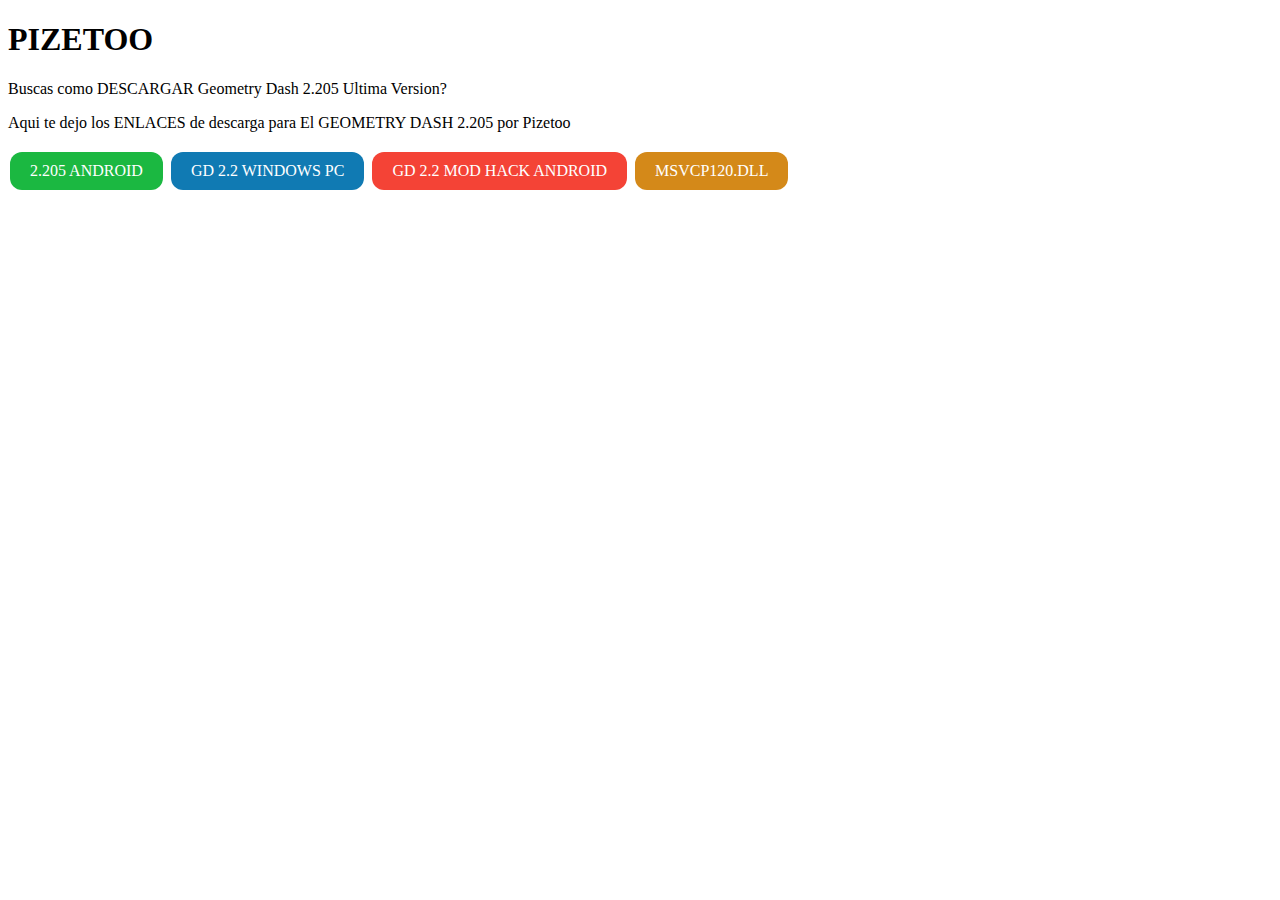
==== index.html @ 0df92471 "Update index.html" ====
<!DOCTYPE html>
<html>
<head>
    <script async src="https://pagead2.googlesyndication.com/pagead/js/adsbygoogle.js?client=ca-pub-4785174031422802"
     crossorigin="anonymous"></script>
    <link rel="stylesheet" type="text/css" href="Pizetoo Website.css">
    <title>pizetoo DESCARGAS</title>
    <style>
        .boton {
            display: inline-block;
            padding: 10px 20px;
            background-color: #008CBA; /* color del fondo */
            color: white; /* color del texto */
            text-align: center;
            text-decoration: none;
            font-size: 16px;
            margin: 4px 2px;
            cursor: pointer;
            border: none;
            border-radius: 12px;
        }

        .boton1 {
            background-color: #1BB841; /* color del fondo */
        }

        .boton2 {
            background-color: #107AB3; /* color del fondo */
        }

        .boton3 {
            background-color: #f44336; /* color del fondo */
        }

        .boton4 {
            background-color: #D48919; /* color del fondo */
        }

        .boton:hover {
            opacity: 0.8; /* opacidad al pasar el mouse */
        }
    </style>
</head>
<body>
    <h1>PIZETOO</h1>
    <p>Buscas como DESCARGAR Geometry Dash 2.205 Ultima Version?</p>
    <p>Aqui te dejo los ENLACES de descarga para El GEOMETRY DASH 2.205 por Pizetoo</p>
    <a href="https://sub.cutups.xyz/GEOMETRYDASHPIZETOO" class="boton boton1">2.205 ANDROID</a>
    <a href="https://sub.cutups.xyz/PCGeometrydashPIZETOO" class="boton boton2">GD 2.2 WINDOWS PC</a>
    <a href="https://sub.cutups.xyz/ModMenuPizetoo" class="boton boton3">GD 2.2 MOD HACK ANDROID</a>
    <a href="https://www.mediafire.com/file/2vyowubathcs0e4/MSVCP120.rar/file" class="boton boton4">MSVCP120.DLL</a>
</body>
</html>
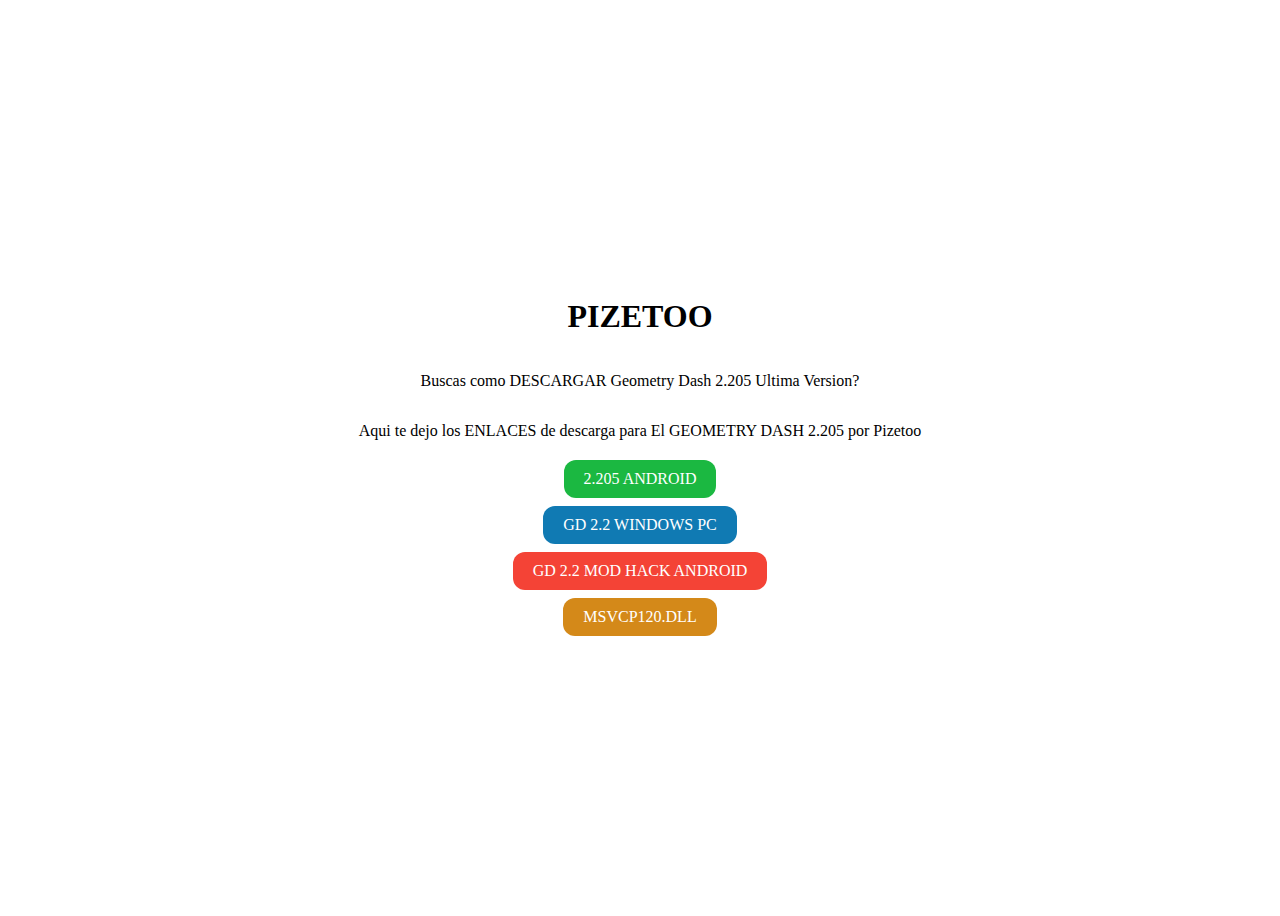
==== commit ef184839: "Update index.html" ====
--- a/index.html
+++ b/index.html
@@ -39,15 +39,26 @@
         .boton:hover {
             opacity: 0.8; /* opacidad al pasar el mouse */
         }
+
+        .centrado {
+            display: flex;
+            flex-direction: column;
+            align-items: center;
+            justify-content: center;
+            height: 100vh;
+            text-align: center;
+        }
     </style>
 </head>
 <body>
-    <h1>PIZETOO</h1>
-    <p>Buscas como DESCARGAR Geometry Dash 2.205 Ultima Version?</p>
-    <p>Aqui te dejo los ENLACES de descarga para El GEOMETRY DASH 2.205 por Pizetoo</p>
-    <a href="https://sub.cutups.xyz/GEOMETRYDASHPIZETOO" class="boton boton1">2.205 ANDROID</a>
-    <a href="https://sub.cutups.xyz/PCGeometrydashPIZETOO" class="boton boton2">GD 2.2 WINDOWS PC</a>
-    <a href="https://sub.cutups.xyz/ModMenuPizetoo" class="boton boton3">GD 2.2 MOD HACK ANDROID</a>
-    <a href="https://www.mediafire.com/file/2vyowubathcs0e4/MSVCP120.rar/file" class="boton boton4">MSVCP120.DLL</a>
+    <div class="centrado">
+        <h1>PIZETOO</h1>
+        <p>Buscas como DESCARGAR Geometry Dash 2.205 Ultima Version?</p>
+        <p>Aqui te dejo los ENLACES de descarga para El GEOMETRY DASH 2.205 por Pizetoo</p>
+        <a href="https://sub.cutups.xyz/GEOMETRYDASHPIZETOO" class="boton boton1">2.205 ANDROID</a>
+        <a href="https://sub.cutups.xyz/PCGeometrydashPIZETOO" class="boton boton2">GD 2.2 WINDOWS PC</a>
+        <a href="https://sub.cutups.xyz/ModMenuPizetoo" class="boton boton3">GD 2.2 MOD HACK ANDROID</a>
+        <a href="https://www.mediafire.com/file/2vyowubathcs0e4/MSVCP120.rar/file" class="boton boton4">MSVCP120.DLL</a>
+    </div>
 </body>
 </html>
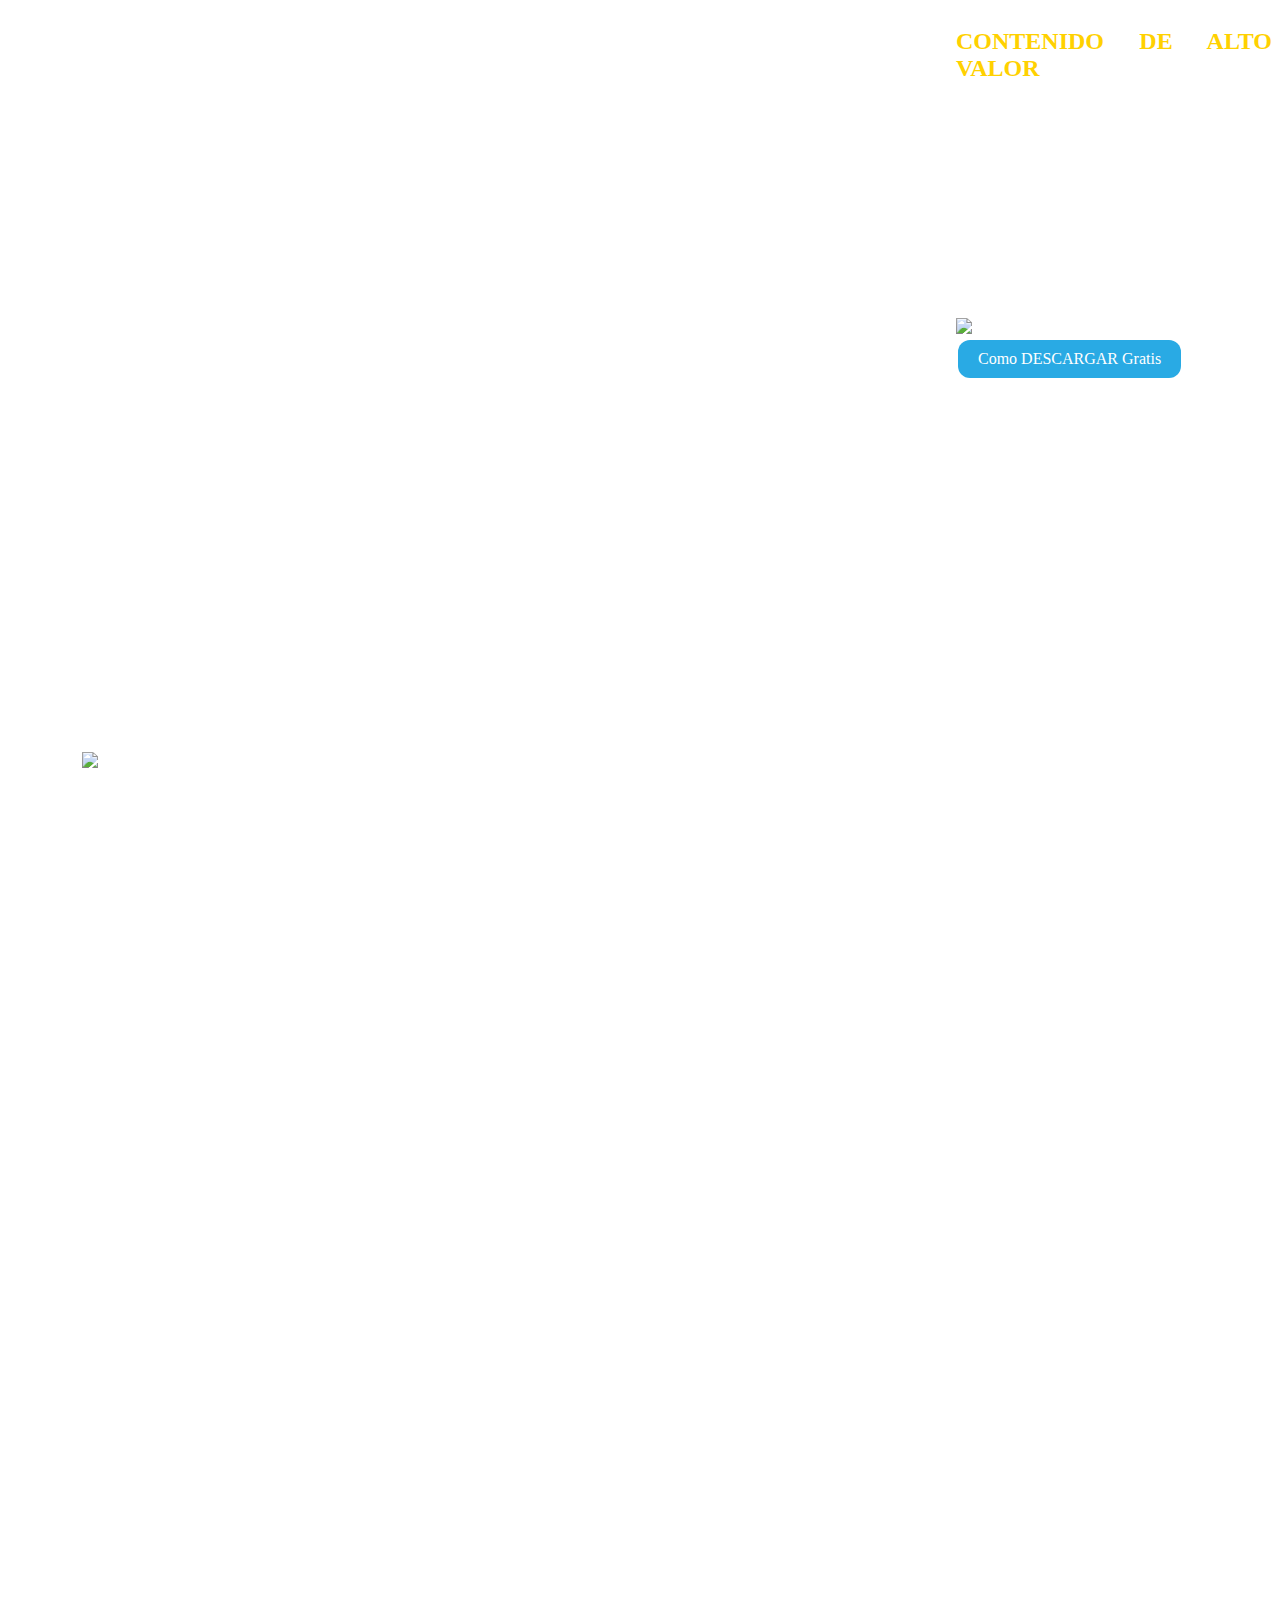
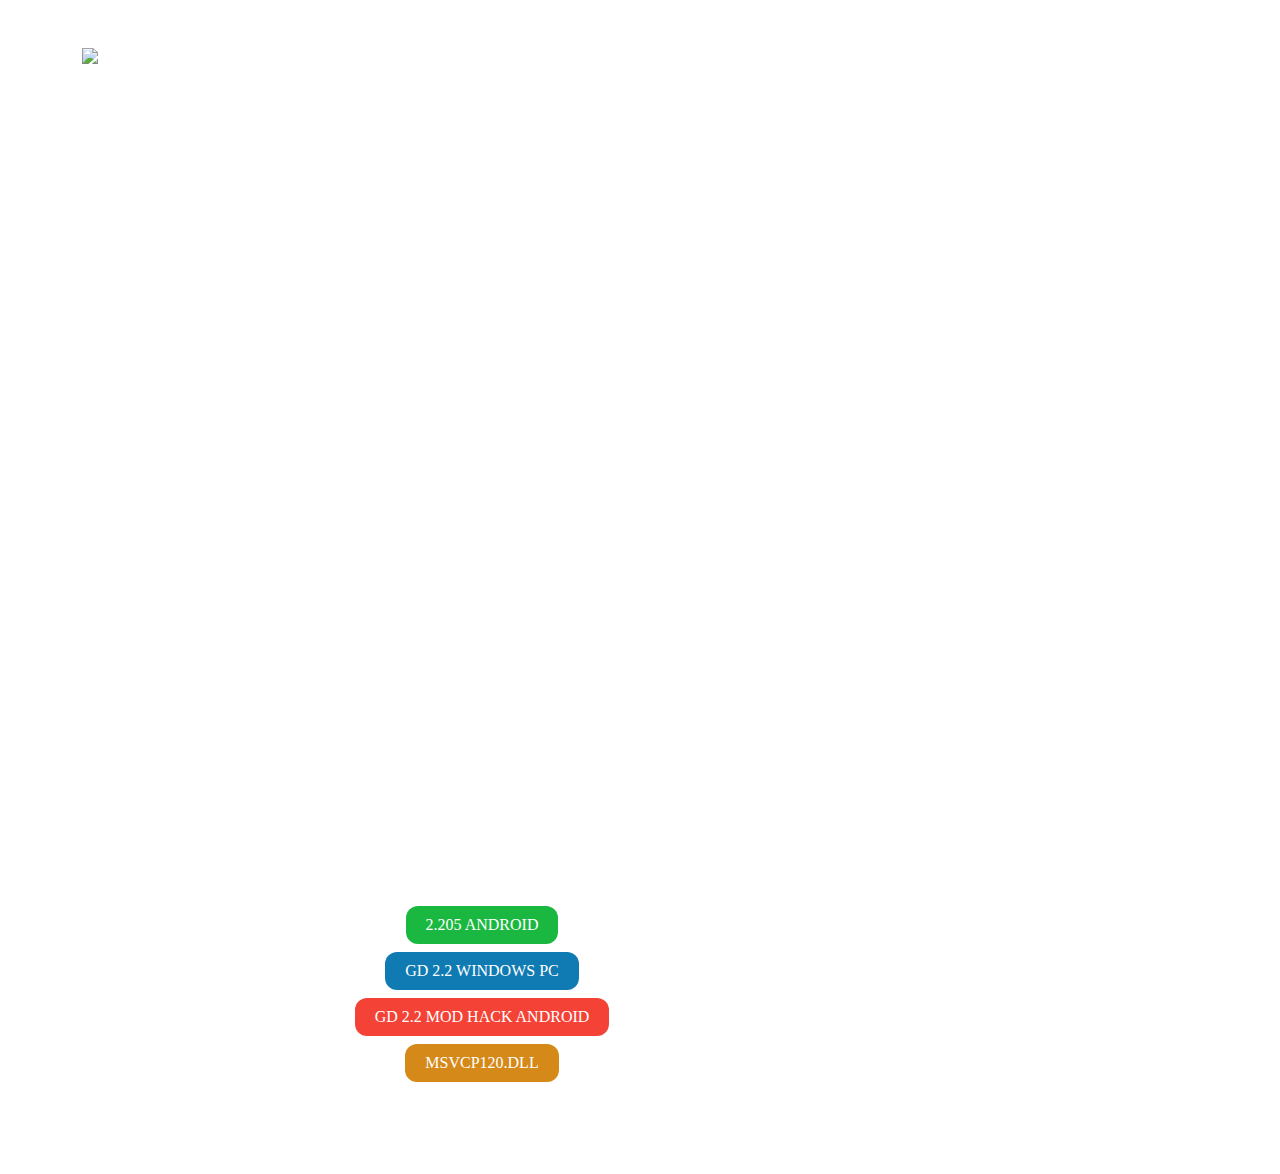
==== commit 142c490c: "Update index.html" ====
--- a/index.html
+++ b/index.html
@@ -1,15 +1,36 @@
 <!DOCTYPE html>
 <html>
 <head>
+        <!-- Powered by Hooligan Media -->
+    <script defer src="https://cdn.hooliganmedia.com/hm-ads.js"></script>
+    <link rel="preload" as="script" href="https://live.demand.supply/up.js" />
+    <script async data-cfasync="false" type="text/javascript" src="https://live.demand.supply/up.js"></script>
     <script async src="https://pagead2.googlesyndication.com/pagead/js/adsbygoogle.js?client=ca-pub-4785174031422802"
      crossorigin="anonymous"></script>
     <link rel="stylesheet" type="text/css" href="Pizetoo Website.css">
     <title>pizetoo DESCARGAS</title>
     <style>
+        body {
+            background-image: url('imagen3.png');
+            background-repeat: no-repeat;
+            background-size: cover;
+        }
+        body {
+            color: #FFFFFF; /* Cambia este valor al color que desees */
+        }
+        .content {
+            width: 75%;
+            float: left;
+        }
+        .sidebar {
+            width: 25%;
+            float: right;
+            text-align: justify;
+        }
         .boton {
             display: inline-block;
             padding: 10px 20px;
-            background-color: #008CBA; /* color del fondo */
+            background-color: #FFFFFF; /* color del fondo */
             color: white; /* color del texto */
             text-align: center;
             text-decoration: none;
@@ -36,6 +57,10 @@
             background-color: #D48919; /* color del fondo */
         }
 
+        .boton5 {
+            background-color: #29AAE4; /* color del fondo */
+        }
+
         .boton:hover {
             opacity: 0.8; /* opacidad al pasar el mouse */
         }
@@ -45,20 +70,63 @@
             flex-direction: column;
             align-items: center;
             justify-content: center;
-            height: 100vh;
-            text-align: center;
+            height: 300vh;
+            text-align: justify;
         }
+    p {
+      width: 50%;
+      height: 200px;
+      border: 0px solid white;
+    }
     </style>
 </head>
 <body>
-    <div class="centrado">
-        <h1>PIZETOO</h1>
-        <p>Buscas como DESCARGAR Geometry Dash 2.205 Ultima Version?</p>
-        <p>Aqui te dejo los ENLACES de descarga para El GEOMETRY DASH 2.205 por Pizetoo</p>
-        <a href="https://sub.cutups.xyz/GEOMETRYDASHPIZETOO" class="boton boton1">2.205 ANDROID</a>
-        <a href="https://sub.cutups.xyz/PCGeometrydashPIZETOO" class="boton boton2">GD 2.2 WINDOWS PC</a>
-        <a href="https://sub.cutups.xyz/ModMenuPizetoo" class="boton boton3">GD 2.2 MOD HACK ANDROID</a>
-        <a href="https://www.mediafire.com/file/2vyowubathcs0e4/MSVCP120.rar/file" class="boton boton4">MSVCP120.DLL</a>
+    <div class="content">
+        <div class="centrado">
+            <h1>PIZETOO</h1>
+            <p>Buscas como DESCARGAR Geometry Dash 2.205 Ultima Version?</p>
+            <h1> 7 Curiosidades de Geometry Dash</h1>
+            <p>Comunidad activa: Una de las cosas más fascinantes de Geometry Dash es su comunidad activa de jugadores.</p>
+            <p>Editor de niveles: Desde el principio, el juego ha animado a los jugadores a crear y compartir sus propios niveles a través del editor de niveles integrado.</p>
+            <p>Desarrollador independiente: Geometry Dash fue desarrollado por un desarrollador independiente, Robert Topala, y lanzado por su propia compañía, RobTop Games.</p>
+            <p>Inspiración: El juego se inspiró en “The Impossible Game”, otro juego de plataforma rítmica.</p>
+            <p>Actualizaciones: Geometry Dash ha tenido numerosas actualizaciones desde su lanzamiento, cada una de las cuales ha introducido nuevos niveles, mecánicas de juego y música.</p>
+            <p>Música: La música juega un papel crucial en Geometry Dash, ya que los niveles están sincronizados con la música, lo que ayuda a los jugadores a anticipar los obstáculos.</p>
+            <p>Modo de práctica: El juego ofrece un modo de práctica que permite a los jugadores practicar un nivel tantas veces como quieran sin tener que empezar desde el principio cada vez que fallan.</p>
+            <p>Capturas Geometry Dash 2.205</p>
+            <img src="mi_imagen1.png" alt="Geometry Dash 2.205" width="800" height="400">
+            <h1>¿Qué es Geometry Dash?</h1>
+            <p>Geometry Dash es un juego de plataformas que combina acción, música 
+y habilidad. El objetivo es simple: guiar a un personaje cuadrado a través de 
+niveles llenos de obstáculos y trampas. La mecánica se sincroniza con la música, 
+lo que añade un toque rítmico y desafiante al juego.</p>
+           <h1>Características del juego</h1>
+           <p>Plataformas de acción basadas en el ritmo: Cada nivel está diseñado para que sigas el compás de la música. Salta, vuela y esquiva obstáculos al ritmo de la banda sonora.
+Muchos niveles con bandas sonoras únicas: Geometry Dash ofrece una amplia variedad de niveles, cada uno con su propia música y estilo visual. Desde niveles más sencillos hasta desafíos extremadamente difíciles, hay algo para todos.
+Editor de niveles: ¿Quieres crear tus propios desafíos? Utiliza el editor de niveles para diseñar tus propias creaciones y compartirlas con otros jugadores.
+Niveles generados por usuarios: Además de los niveles oficiales, Geometry Dash cuenta con miles de niveles creados por la comunidad. Explora y juega niveles de alta calidad creados por otros jugadores.
+Personalización: Desbloquea nuevos íconos y colores para personalizar tu personaje. ¡Haz que se vea único mientras superas los obstáculos!
+Habilidades especiales: Vuela en cohetes, invierte la gravedad y mucho más. Cada nivel presenta nuevas mecánicas y desafíos.</p>
+            <img src="mi_imagen2.png" alt="Geometry Dash 2.205" width="800" height="400">
+            <h1>¿Cómo comprar Geometry Dash de manera legal?</h1>
+            <p>Puedes adquirir Geometry Dash de forma legal a través de Steam, una plataforma de distribución digital de videojuegos. El precio actual es de $3.99. Simplemente añade el juego al carrito y sigue las instrucciones para completar la compra</p>
+            <h1>Nuevas funciones actualizadas</h1>
+            <p>Dos íconos exclusivos para usuarios de Steam: Si juegas en Steam, desbloquearás dos íconos adicionales para personalizar tu personaje.
+Recuerda que Geometry Dash es un juego desafiante que pondrá a prueba tus habilidades y reflejos. ¡Prepárate para saltar al ritmo de la música y superar los obstáculos más difíciles!</p>
+            <p>Aqui te dejo los ENLACES de descarga para El GEOMETRY DASH 2.205 por Pizetoo</p>
+            <a href="https://sub.cutups.xyz/GEOMETRYDASHPIZETOO" class="boton boton1">2.205 ANDROID</a>
+            <a href="https://sub.cutups.xyz/PCGeometrydashPIZETOO" class="boton boton2">GD 2.2 WINDOWS PC</a>
+            <a href="https://sub.cutups.xyz/ModMenuPizetoo" class="boton boton3">GD 2.2 MOD HACK ANDROID</a>
+            <a href="https://www.mediafire.com/file/2vyowubathcs0e4/MSVCP120.rar/file" class="boton boton4">MSVCP120.DLL</a>
+            <p>© 2024 Pizetoo. Todos los derechos reservados. El contenido de este sitio web está protegido por derechos de autor. Queda prohibida la reproducción, distribución o uso no autorizado de cualquier material sin el consentimiento expreso del propietario.
+</p>
+        </div>
+    </div>
+    <div class="sidebar">
+        <h2 style="color: #FFD100;">CONTENIDO DE ALTO VALOR</h2>
+        <p>En un mundo de formas y colores, un valiente cuadrado emprende la aventura de su vida. Saltando y volando, enfrenta obstáculos y desafíos, cada nivel una nueva hazaña. Con cada toque, una emoción; con cada salto, un latido. Geometry Dash no es solo un juego, es una odisea de ritmo y reflejos. ¿Te atreves a unirte a la danza geométrica? Descarga la última versión y DESCARGA AHORA</p>
+        <img src="imagen4.png" alt="Geometry Dash 2.205" width="280" height="160">
+        <a href="https://www.youtube.com/watch?v=Qkw8dYSXD2I&t=1s" class="boton boton5">Como DESCARGAR Gratis</a>
     </div>
 </body>
 </html>
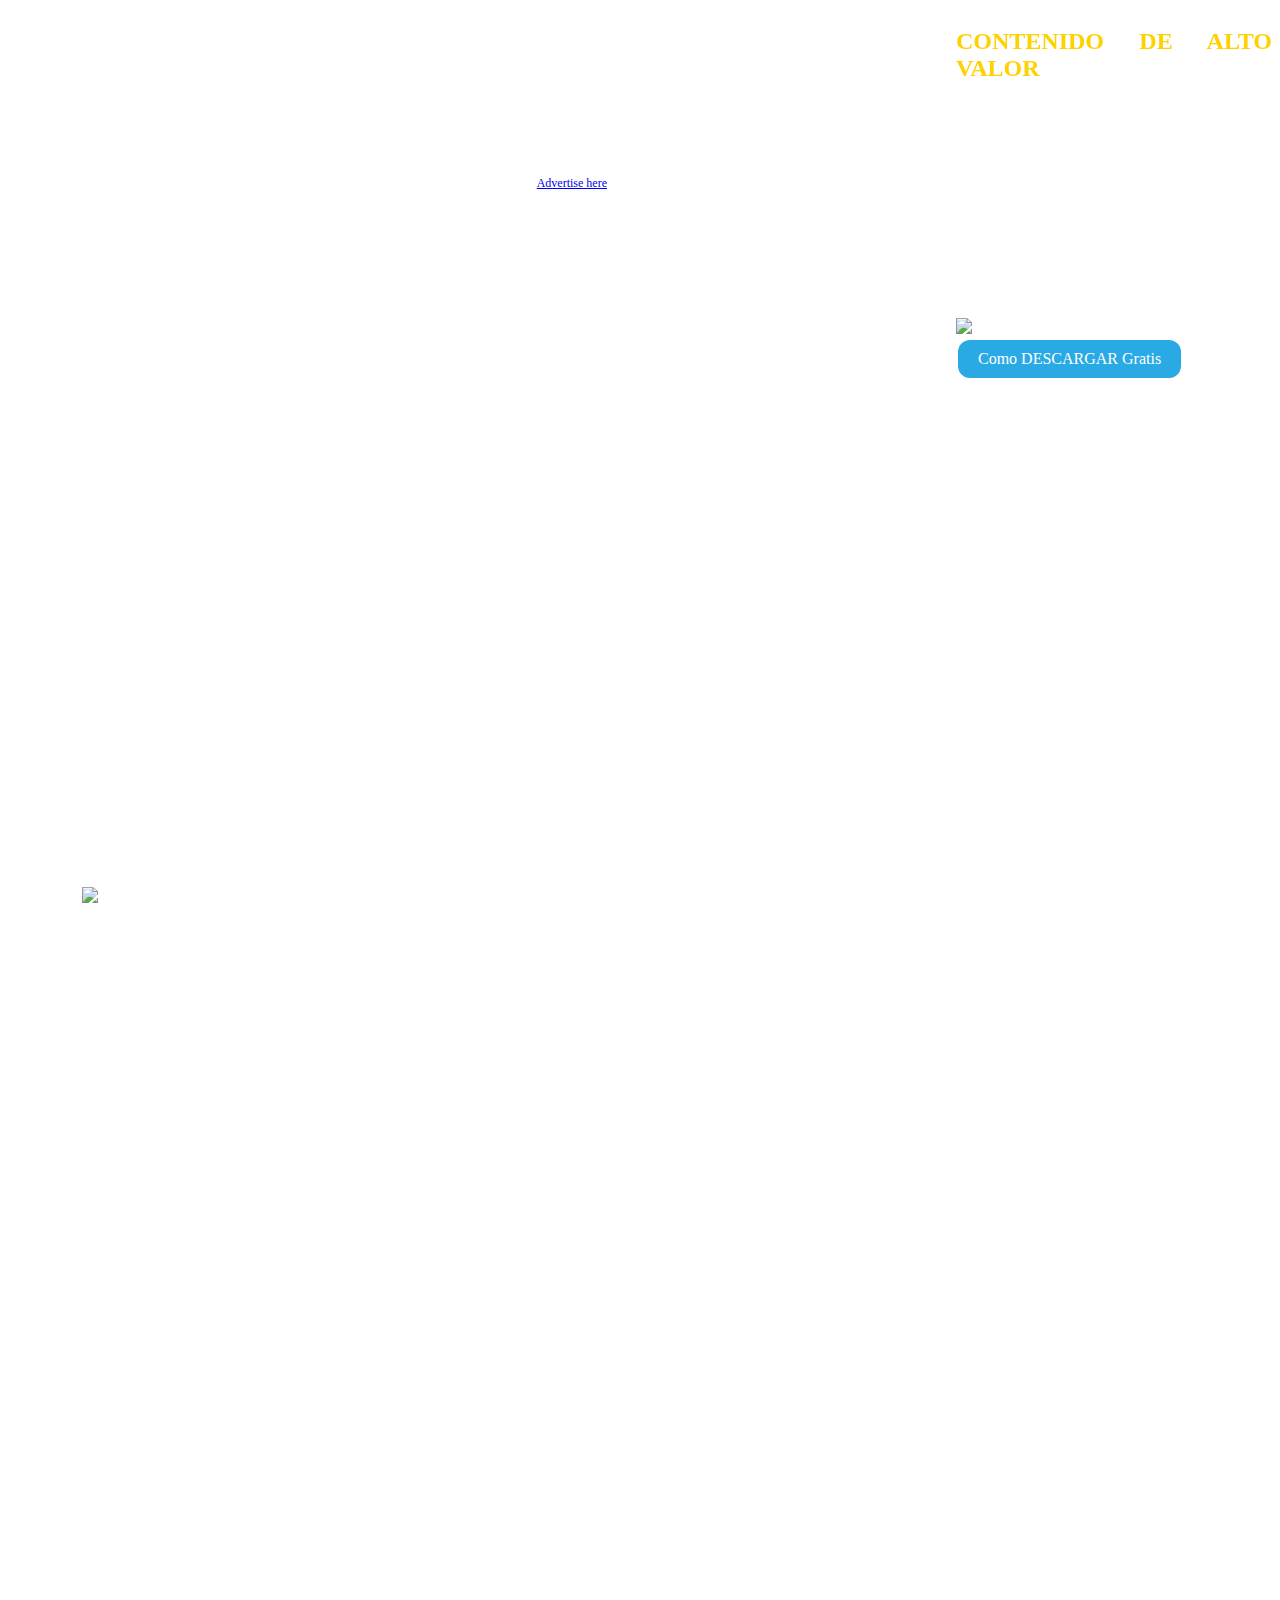
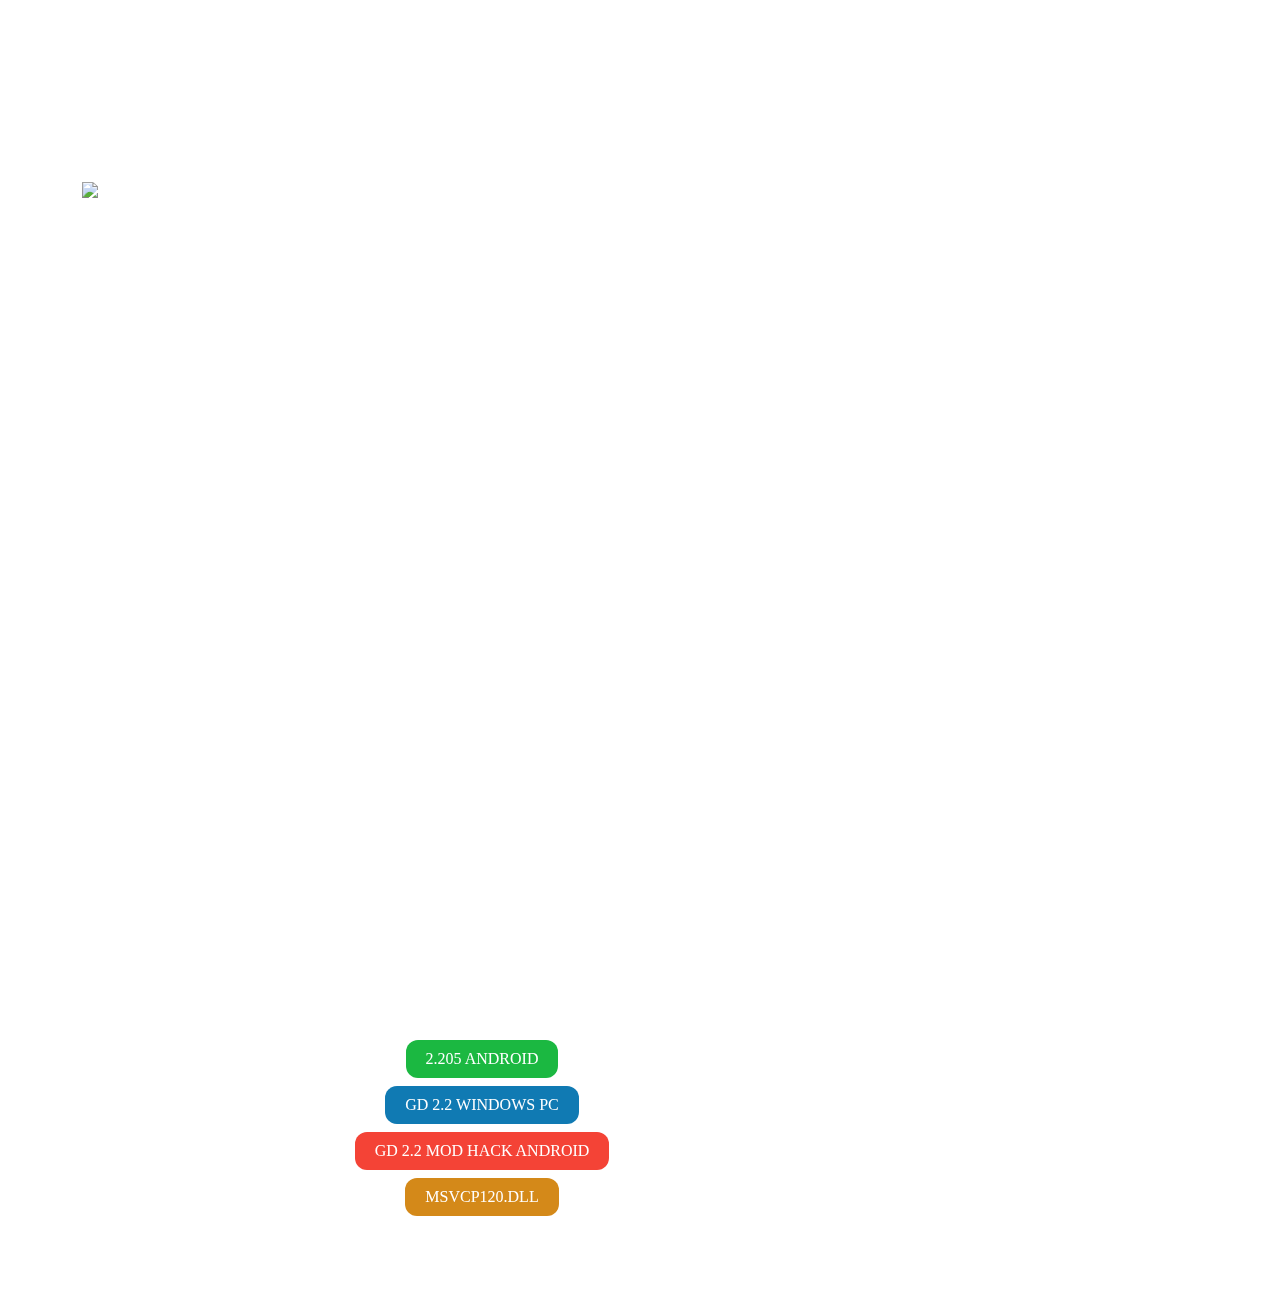
==== commit 08323686: "Update index.html" ====
--- a/index.html
+++ b/index.html
@@ -2,8 +2,16 @@
 <html>
 <head>
         <!-- Powered by Hooligan Media -->
+<script defer src="https://cdn.hooliganmedia.com/hm-ads.js"></script>
+<link rel="preload" as="script" href="https://live.demand.supply/up.js" />
+<script async data-cfasync="false" type="text/javascript" src="https://live.demand.supply/up.js"></script>
+        <!-- Powered by Hooligan Media -->
     <script defer src="https://cdn.hooliganmedia.com/hm-ads.js"></script>
     <link rel="preload" as="script" href="https://live.demand.supply/up.js" />
+    <meta name="google-adsense-account" content="ca-pub-4785174031422802">
+<meta name="google-adsense-account" content="ca-pub-4785174031422802">
+<script async src="https://pagead2.googlesyndication.com/pagead/js/adsbygoogle.js?client=ca-pub-4785174031422802"
+     crossorigin="anonymous"></script>
     <script async data-cfasync="false" type="text/javascript" src="https://live.demand.supply/up.js"></script>
     <script async src="https://pagead2.googlesyndication.com/pagead/js/adsbygoogle.js?client=ca-pub-4785174031422802"
      crossorigin="anonymous"></script>
@@ -85,6 +93,7 @@
         <div class="centrado">
             <h1>PIZETOO</h1>
             <p>Buscas como DESCARGAR Geometry Dash 2.205 Ultima Version?</p>
+                <div id='frame' style='width:250px;'><iframe data-aa='2321276' src='//ad.a-ads.com/2321276?size=250x250' style='width:250px; height:250px; border:0px; padding:0; overflow:hidden; background-color: transparent;'></iframe><a style='display: block; text-align: right; font-size: 12px' id='preview-link' href='https://a-ads.com/?partner=2321276'>Advertise here</a></div>
             <h1> 7 Curiosidades de Geometry Dash</h1>
             <p>Comunidad activa: Una de las cosas más fascinantes de Geometry Dash es su comunidad activa de jugadores.</p>
             <p>Editor de niveles: Desde el principio, el juego ha animado a los jugadores a crear y compartir sus propios niveles a través del editor de niveles integrado.</p>
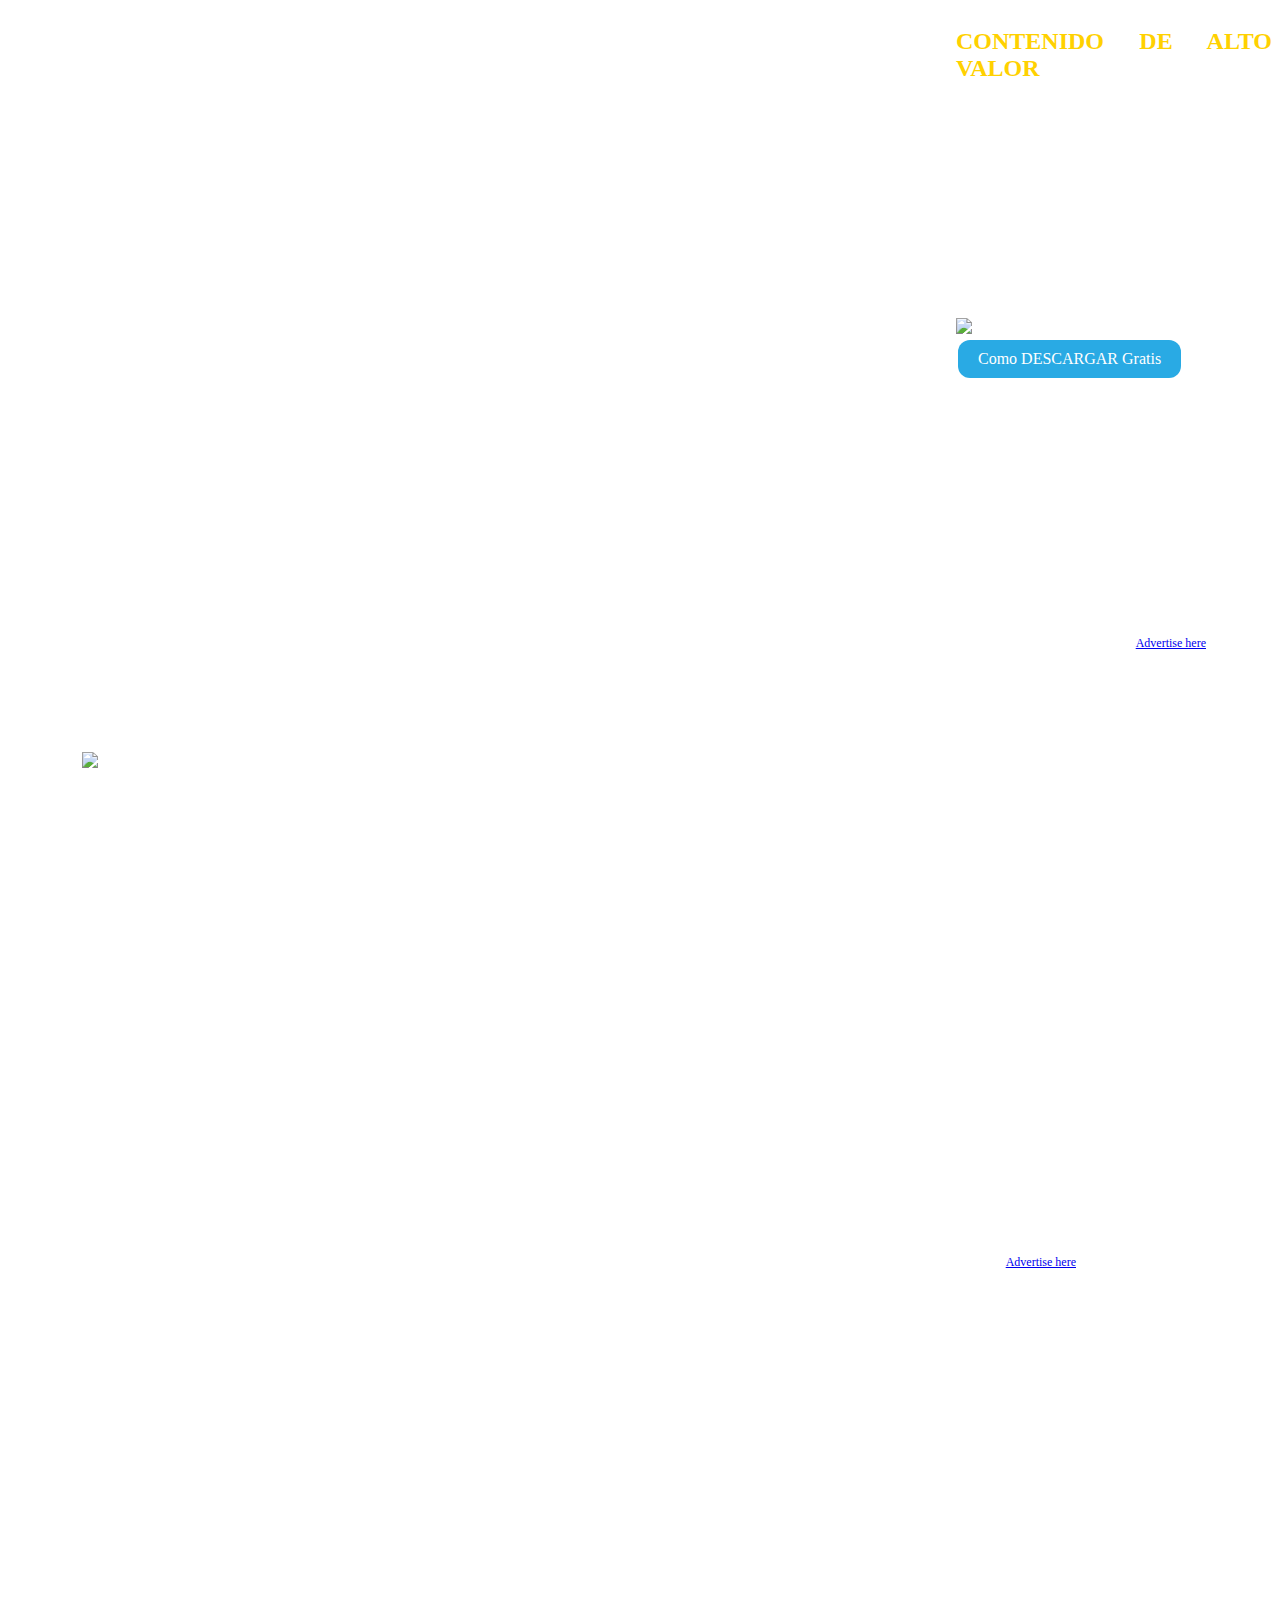
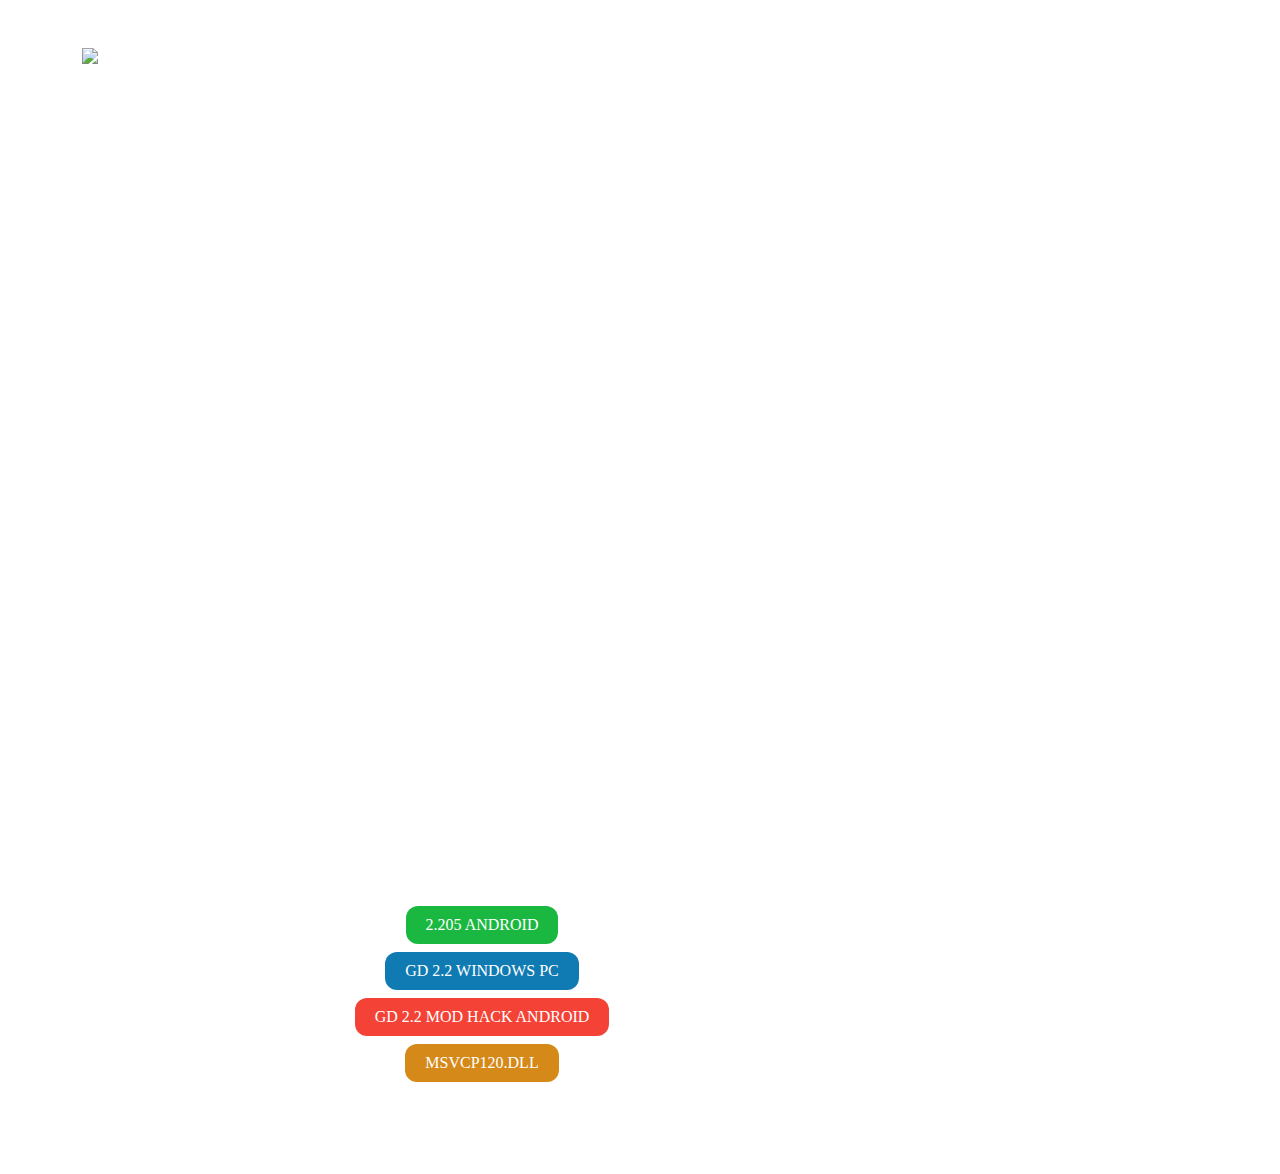
==== commit 23ce7530: "Update index.html" ====
--- a/index.html
+++ b/index.html
@@ -93,7 +93,6 @@
         <div class="centrado">
             <h1>PIZETOO</h1>
             <p>Buscas como DESCARGAR Geometry Dash 2.205 Ultima Version?</p>
-                <div id='frame' style='width:250px;'><iframe data-aa='2321276' src='//ad.a-ads.com/2321276?size=250x250' style='width:250px; height:250px; border:0px; padding:0; overflow:hidden; background-color: transparent;'></iframe><a style='display: block; text-align: right; font-size: 12px' id='preview-link' href='https://a-ads.com/?partner=2321276'>Advertise here</a></div>
             <h1> 7 Curiosidades de Geometry Dash</h1>
             <p>Comunidad activa: Una de las cosas más fascinantes de Geometry Dash es su comunidad activa de jugadores.</p>
             <p>Editor de niveles: Desde el principio, el juego ha animado a los jugadores a crear y compartir sus propios niveles a través del editor de niveles integrado.</p>
@@ -136,6 +135,8 @@
         <p>En un mundo de formas y colores, un valiente cuadrado emprende la aventura de su vida. Saltando y volando, enfrenta obstáculos y desafíos, cada nivel una nueva hazaña. Con cada toque, una emoción; con cada salto, un latido. Geometry Dash no es solo un juego, es una odisea de ritmo y reflejos. ¿Te atreves a unirte a la danza geométrica? Descarga la última versión y DESCARGA AHORA</p>
         <img src="imagen4.png" alt="Geometry Dash 2.205" width="280" height="160">
         <a href="https://www.youtube.com/watch?v=Qkw8dYSXD2I&t=1s" class="boton boton5">Como DESCARGAR Gratis</a>
+        <div id='frame' style='width:250px;'><iframe data-aa='2321276' src='//ad.a-ads.com/2321276?size=250x250' style='width:250px; height:250px; border:0px; padding:0; overflow:hidden; background-color: transparent;'></iframe><a style='display: block; text-align: right; font-size: 12px' id='preview-link' href='https://a-ads.com/?partner=2321276'>Advertise here</a></div>
+        <div id='frame' style='width:120px;'><iframe data-aa='2321288' src='//ad.a-ads.com/2321288?size=120x600' style='width:120px; height:600px; border:0px; padding:0; overflow:hidden; background-color: transparent;'></iframe><a style='display: block; text-align: right; font-size: 12px' id='preview-link' href='https://a-ads.com/?partner=2321288'>Advertise here</a></div>   
     </div>
 </body>
 </html>
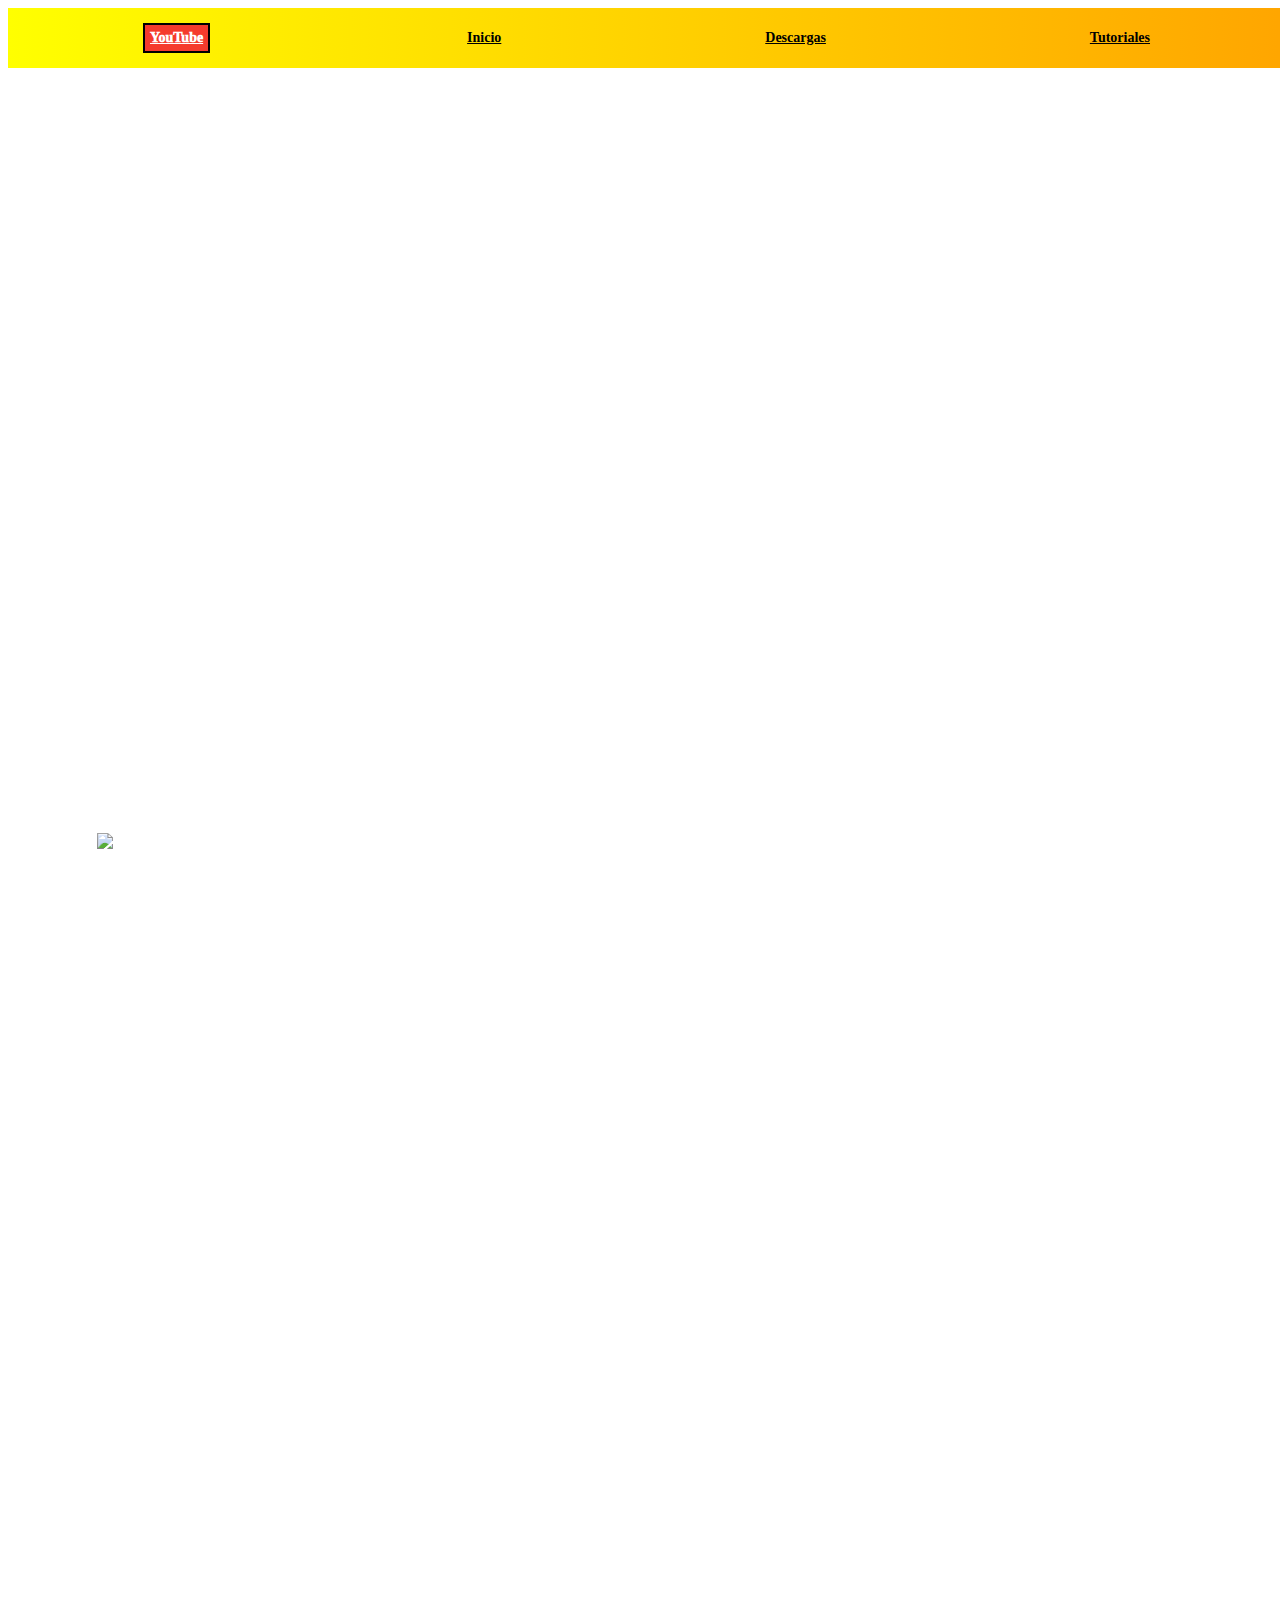
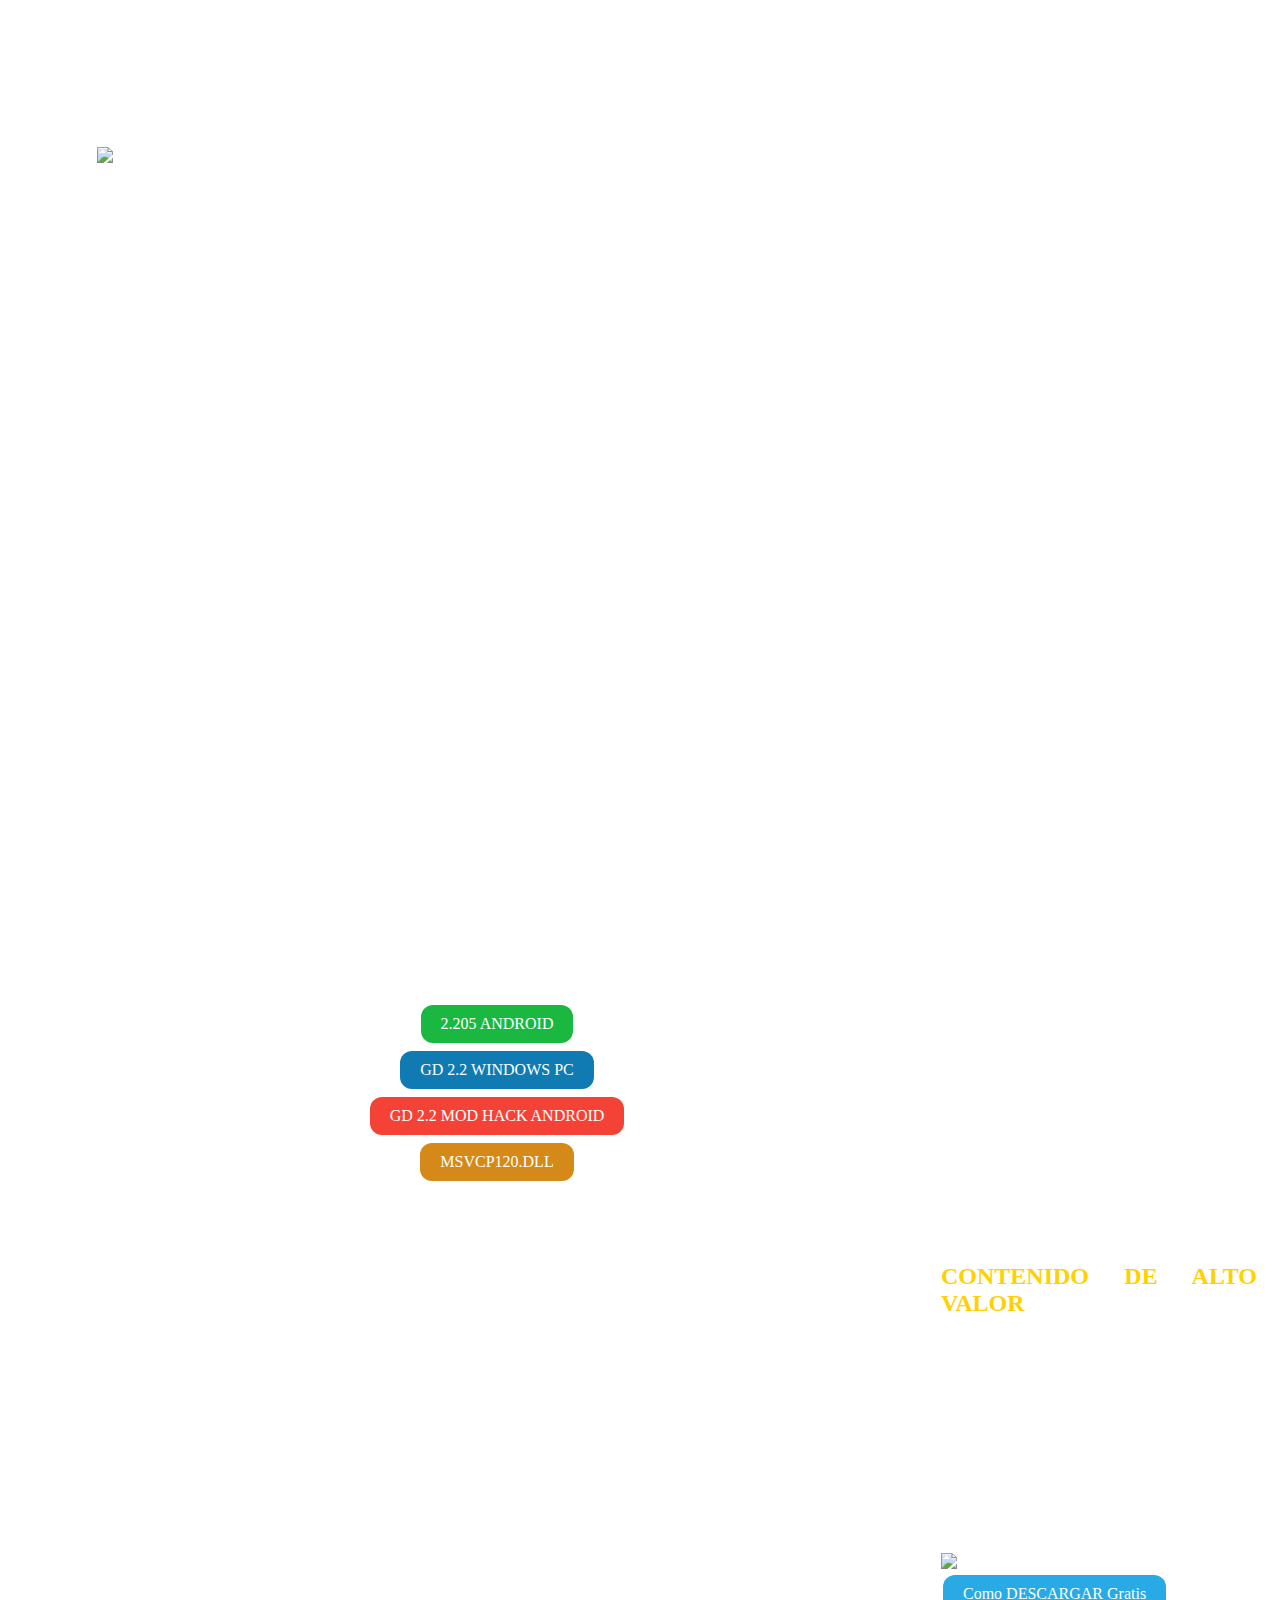
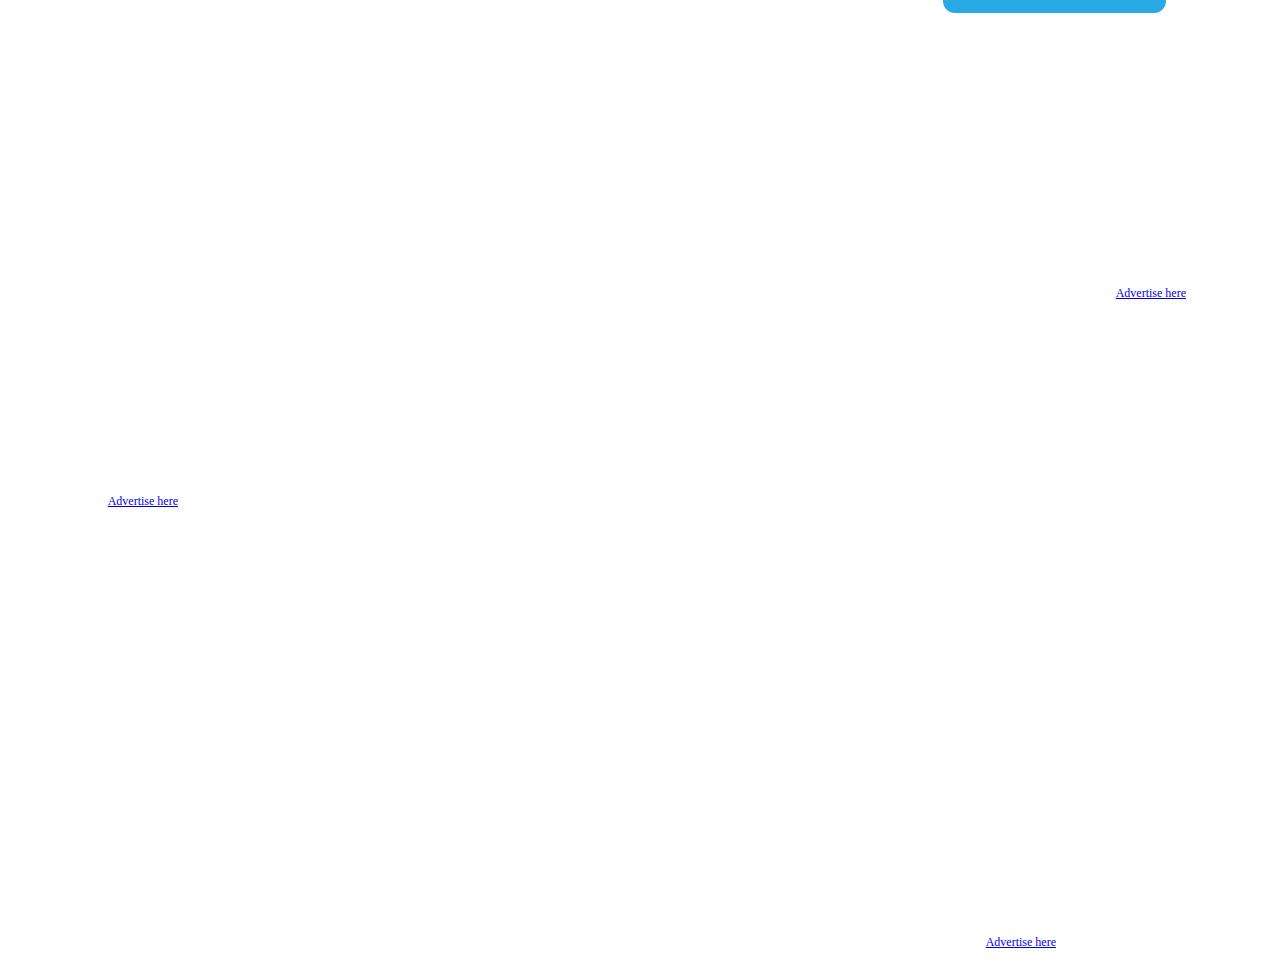
==== commit cbeb94f5: "Update index.html" ====
--- a/index.html
+++ b/index.html
@@ -1,6 +1,25 @@
 <!DOCTYPE html>
 <html>
 <head>
+        <div style="display: flex; justify-content: space-around; padding: 10px; background: linear-gradient(to right, yellow, orange); color: black; width: 100%; flex-wrap: wrap; position: sticky; top: 0;">
+  <a href="https://www.youtube.com/channel/UCobtzaRyrvjTX6K6pmly-jA" style="margin: 5px 10px; color: white; font-weight: 999; background-color: #F53B2D; padding: 5px; border: 2px solid black; font-size: 14px; text-align: center;">YouTube</a>  
+  <a href="https://pizetoogd.blogspot.com/p/la-evolucion-continua-de-geometry-dash.html" style="margin: 5px 10px; color: black; font-weight: bold; padding: 5px; border: 2px solid transparent; font-size: 14px; text-align: center;">Inicio</a>
+  <a href="https://pizetoogd.blogspot.com/p/blog-page.html" style="margin: 5px 10px; color: black; font-weight: bold; padding: 5px; border: 2px solid transparent; font-size: 14px; text-align: center;">Descargas</a>
+  <a href="https://pizetoogd.blogspot.com/p/blog-page_29.html" style="margin: 5px 10px; color: black; font-weight: bold; padding: 5px; border: 2px solid transparent; font-size: 14px; text-align: center;">Tutoriales</a>
+</div>
+
+<style>
+@media (min-width: 600px) {
+  div {
+    padding: 15px;
+  }
+  a {
+    margin: 0 20px;
+    font-size: 20px;
+  }
+}
+</style>
+
         <!-- Powered by Hooligan Media -->
 <script defer src="https://cdn.hooliganmedia.com/hm-ads.js"></script>
 <link rel="preload" as="script" href="https://live.demand.supply/up.js" />
@@ -33,6 +52,11 @@
         .sidebar {
             width: 25%;
             float: right;
+            text-align: justify;
+        }
+        .sidebear-left {
+            width: 25%;
+            float: left;
             text-align: justify;
         }
         .boton {
@@ -138,5 +162,13 @@
         <div id='frame' style='width:250px;'><iframe data-aa='2321276' src='//ad.a-ads.com/2321276?size=250x250' style='width:250px; height:250px; border:0px; padding:0; overflow:hidden; background-color: transparent;'></iframe><a style='display: block; text-align: right; font-size: 12px' id='preview-link' href='https://a-ads.com/?partner=2321276'>Advertise here</a></div>
         <div id='frame' style='width:120px;'><iframe data-aa='2321288' src='//ad.a-ads.com/2321288?size=120x600' style='width:120px; height:600px; border:0px; padding:0; overflow:hidden; background-color: transparent;'></iframe><a style='display: block; text-align: right; font-size: 12px' id='preview-link' href='https://a-ads.com/?partner=2321288'>Advertise here</a></div>   
     </div>
+    <div class="sidebear-left">
+        <p>En un mundo de formas y colores, un valiente cuadrado emprende la aventura de su vida. Saltando y volando, enfrenta obstáculos y desafíos, cada nivel una nueva hazaña. Con cada toque, una emoción; con cada salto, un latido. Geometry Dash no es solo un juego, es una odisea de ritmo y reflejos. ¿Te atreves a unirte a la danza geométrica? Descarga la última versión y DESCARGA AHORA</p>
+        <div id='frame' style='width:160px;'>
+            <iframe data-aa='2321296' src='//ad.a-ads.com/2321296?size=160x600' style='width:160px; height:600px; border:0px; padding:0; overflow:hidden; background-color: transparent;'></iframe>
+            <a style='display: block; text-align: right; font-size: 12px' id='preview-link' href='https://a-ads.com/?partner=2321296'>Advertise here</a>
+        </div>
+    </div>
+
 </body>
 </html>
